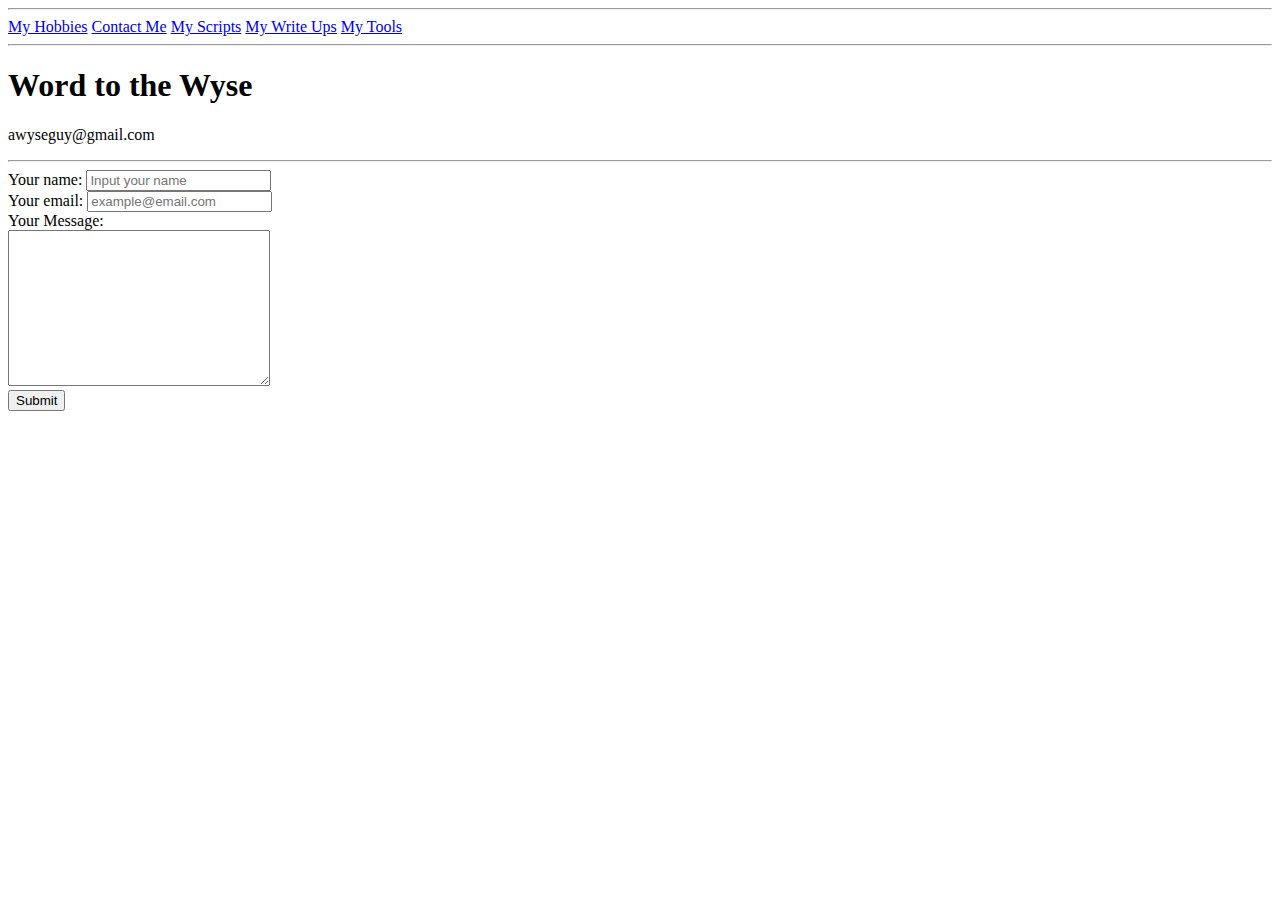
==== Contact.html @ 8caf9e9e "Add files via upload" ====
<!DOCTYPE html>
<html lang="en" dir="ltr">
  <head>
    <meta charset="utf-8">
    <title>Contact Me</title>
  </head>
  <body>
	<hr>
		<a href="hobbies.html">My Hobbies</a>
		<a href="Contact.html">Contact Me</a>
		<a href="scripts.html">My Scripts</a>
		<a href="writeups.html">My Write Ups</a>
		<a href="tools.html">My Tools</a>
	<hr>
    <h1>Word to the Wyse</h1>
    <p>awyseguy@gmail.com</p>
    <hr />
    <table>
      <form class="" action="mailto:awyseguy@gmail.com" method="post" enctype="plaintext">
      <label>Your name: </label>
      <input type="text" name="yourName" placeholder="Input your name">
      <br>
      <label>Your email: </label>
      <input type="email" name="yourEmail" placeholder="example@email.com">
      <br>
      <label>Your Message:</label>
      <br>
      <textarea name="yourMessage" rows="10" cols="30"></textarea>
      <br>
      <input type="submit">
      </form>
    </table>
  </body>
</html>
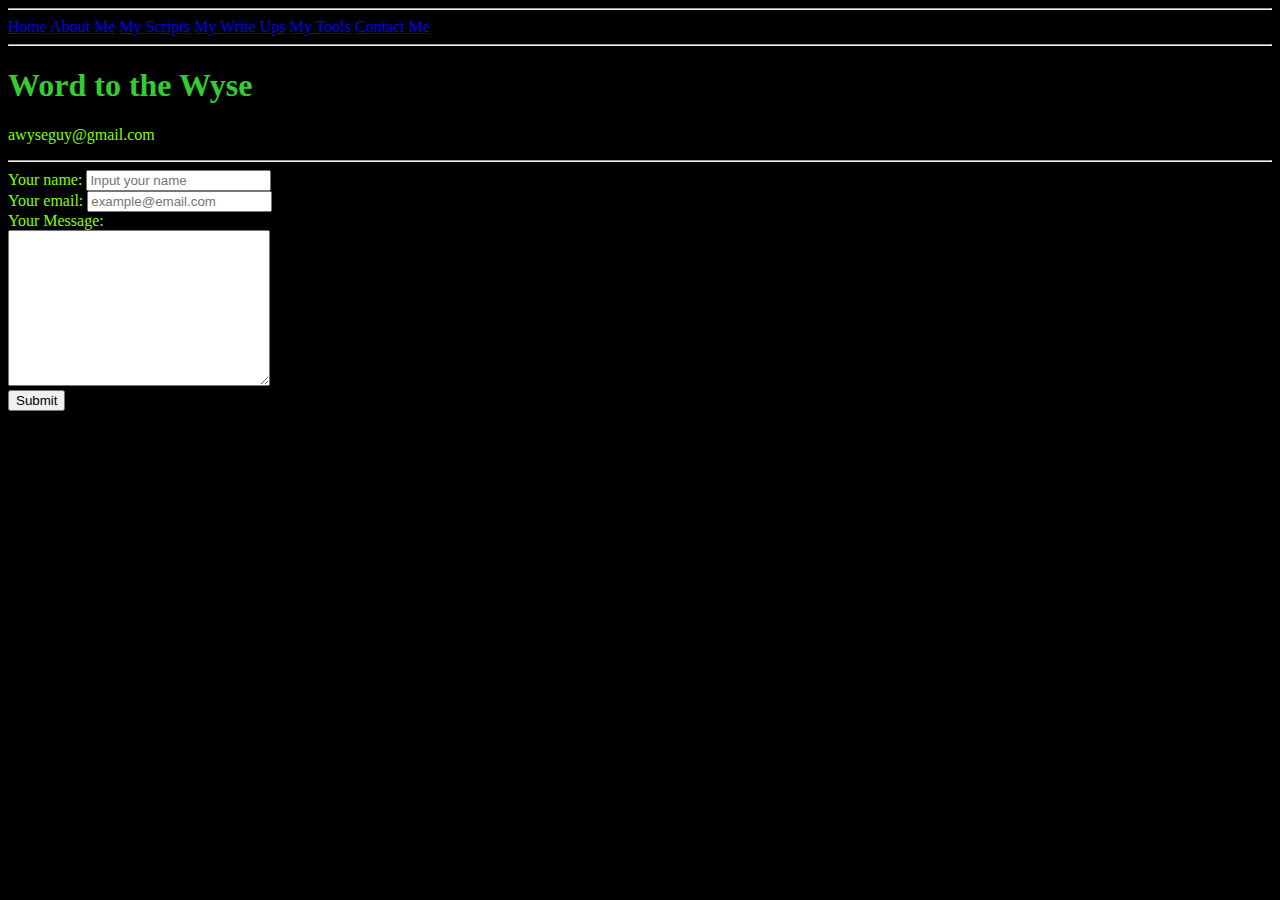
==== commit 1b4be2de: "Update Contact.html" ====
--- a/Contact.html
+++ b/Contact.html
@@ -3,14 +3,16 @@
   <head>
     <meta charset="utf-8">
     <title>Contact Me</title>
+	<link rel="stylesheet" href="lib/css/main.css">
   </head>
   <body>
 	<hr>
-		<a href="hobbies.html">My Hobbies</a>
-		<a href="Contact.html">Contact Me</a>
+		<a href="index.html">Home</a>
+	  	<a href="aboutme.html">About Me</a>
 		<a href="scripts.html">My Scripts</a>
 		<a href="writeups.html">My Write Ups</a>
 		<a href="tools.html">My Tools</a>
+	  	<a href="Contact.html">Contact Me</a>
 	<hr>
     <h1>Word to the Wyse</h1>
     <p>awyseguy@gmail.com</p>
--- a/lib/css/main.css
+++ b/lib/css/main.css
@@ -0,0 +1,28 @@
+body{
+	background-color:black;
+	font-family:verdana;
+}
+h1, h2, h3 {
+	color:limegreen;
+	font-family:verdana;
+}
+table{
+	color:chartreuse;
+	font-family:verdana;
+}
+ul{
+	color:chartreuse;
+	font-family:verdana;
+}
+ol{
+	color:chartreuse;
+	font-family:verdana;
+}
+label{
+	color:chartreuse;
+	font-family:verdana;
+}
+p{
+	color:chartreuse;
+	font-family:verdana;
+}